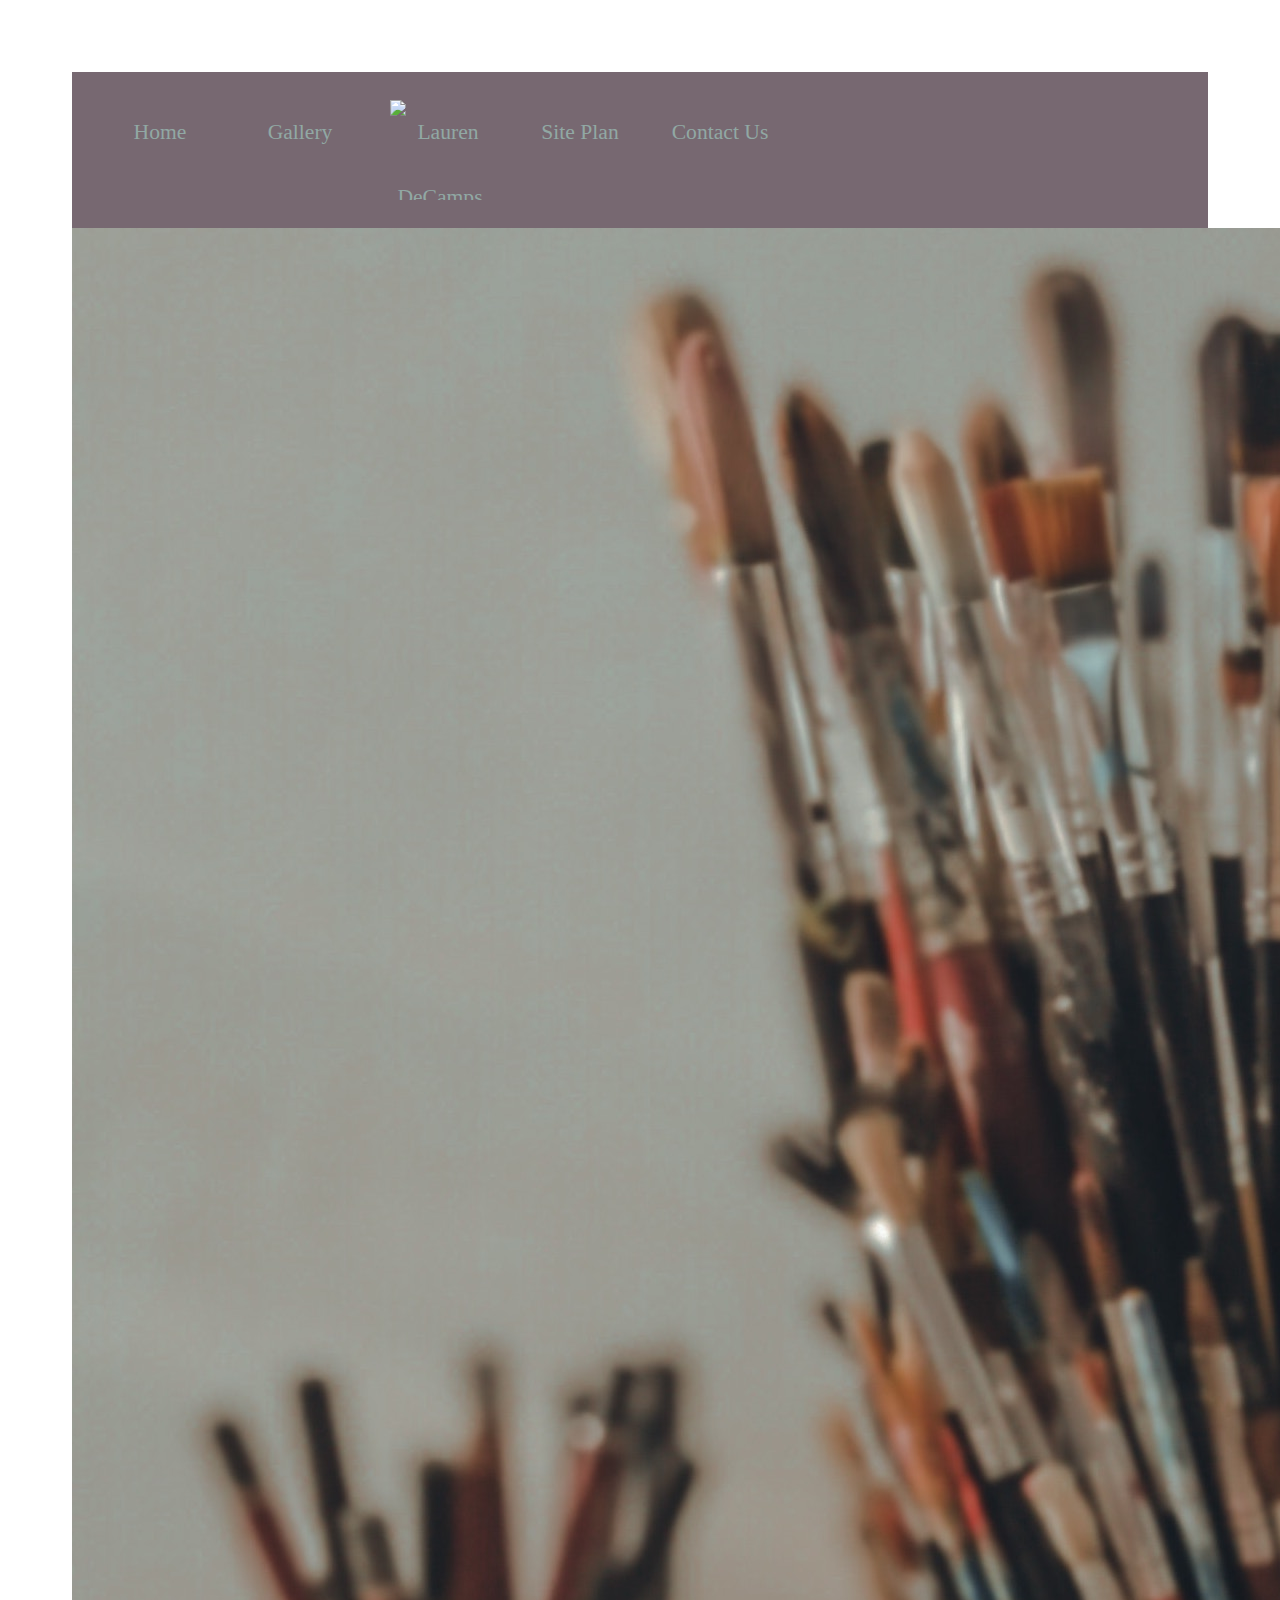
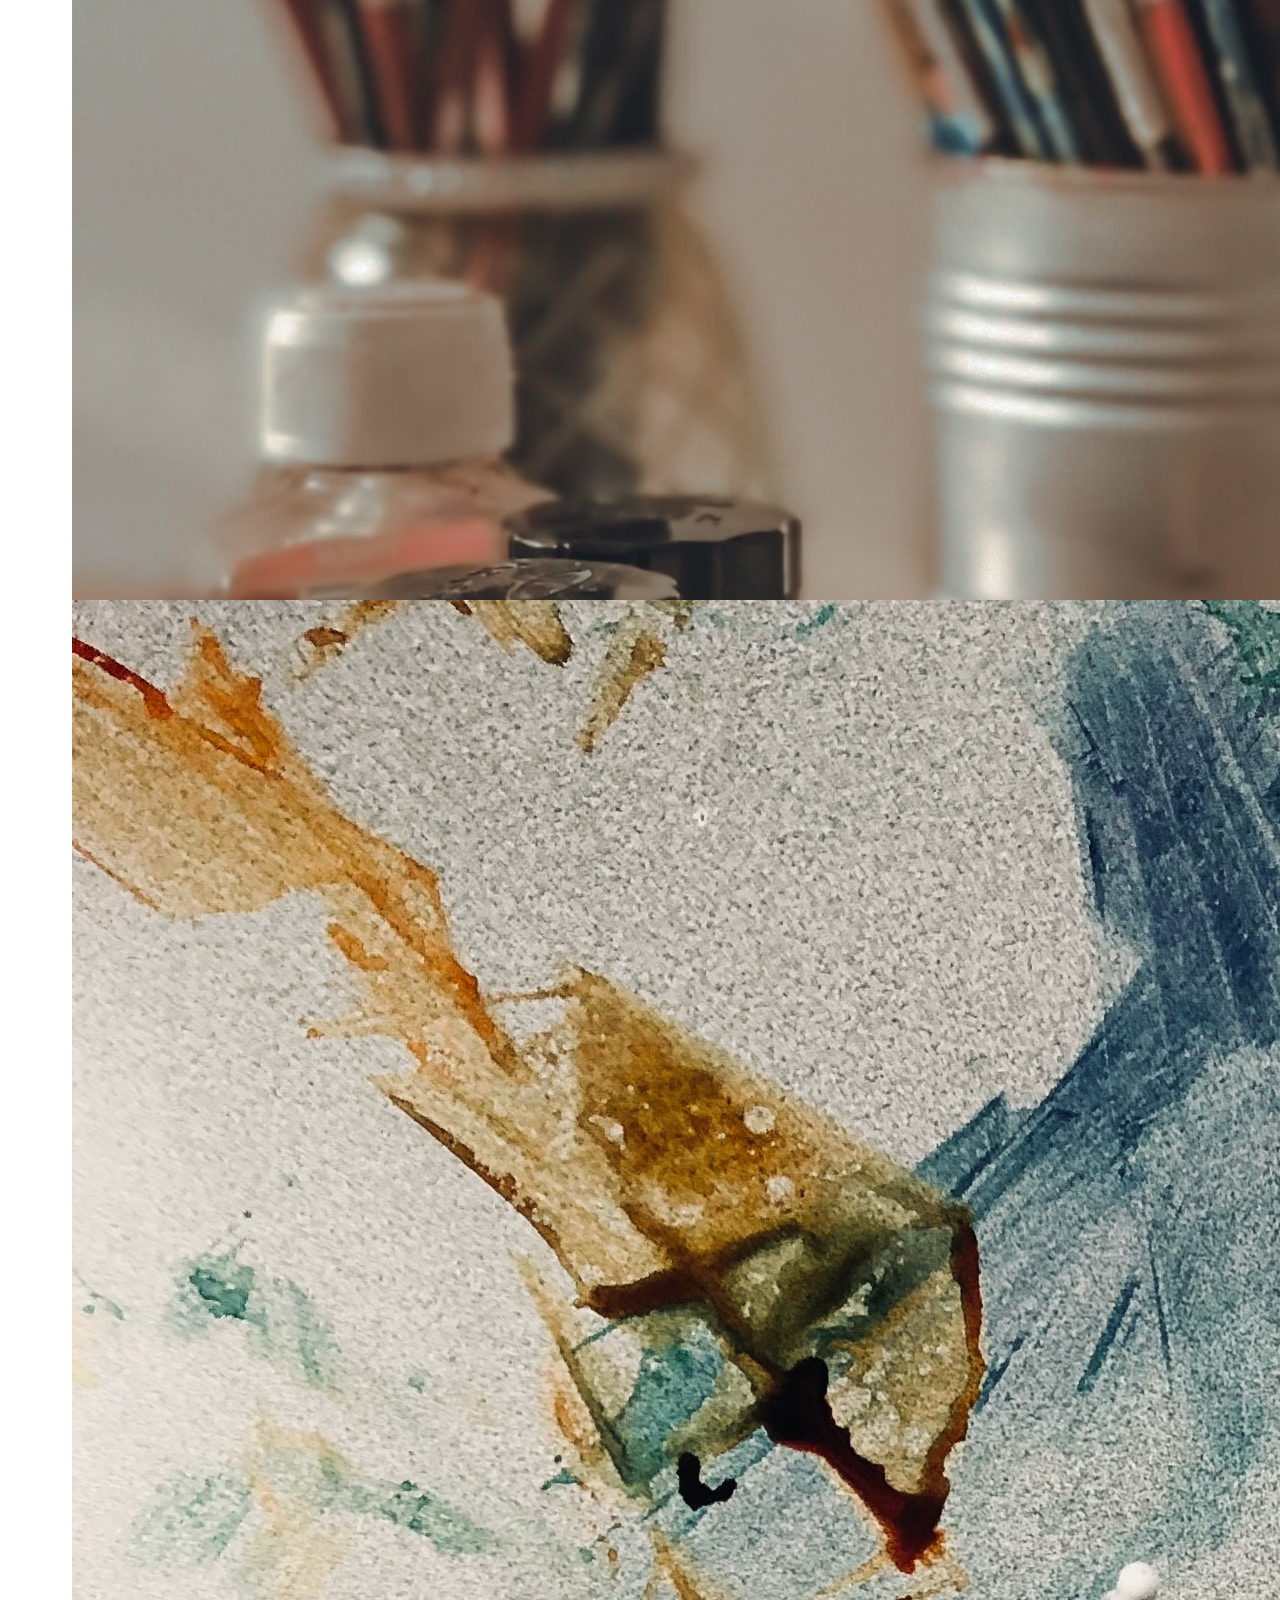
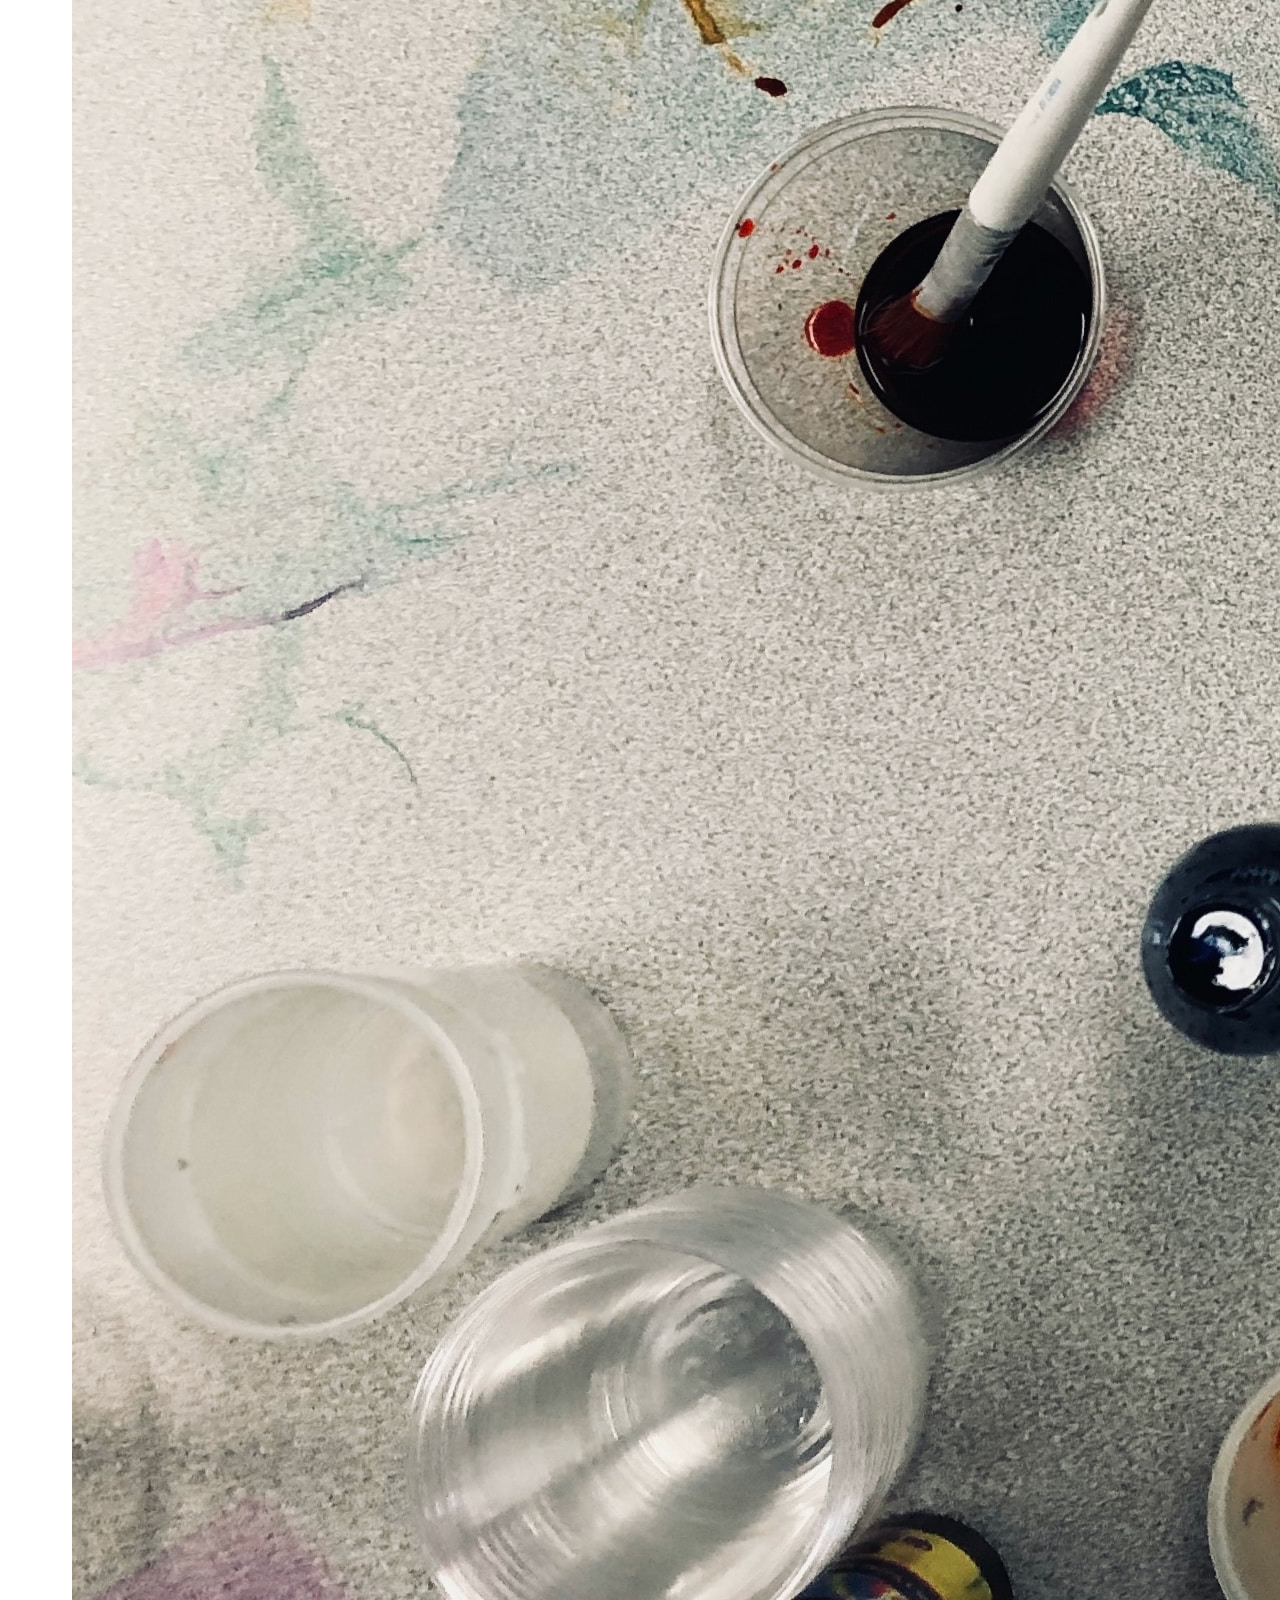
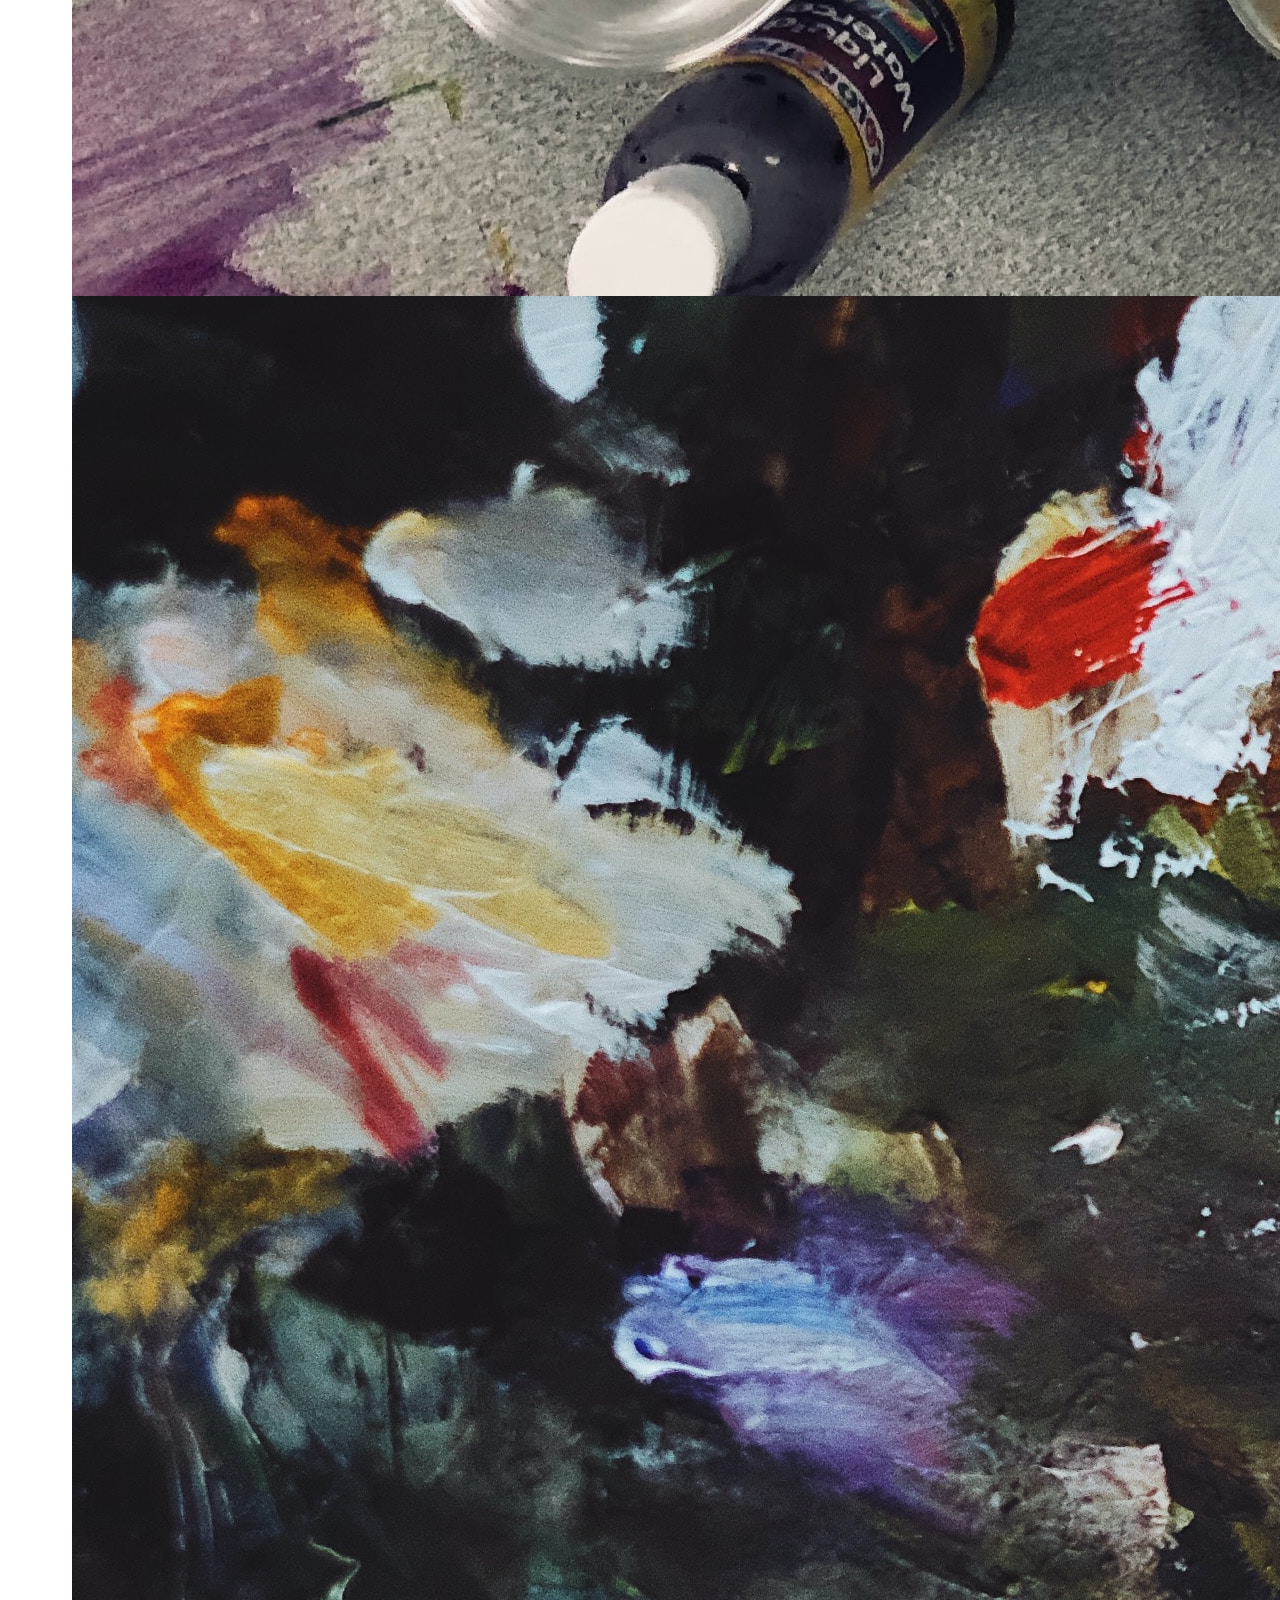
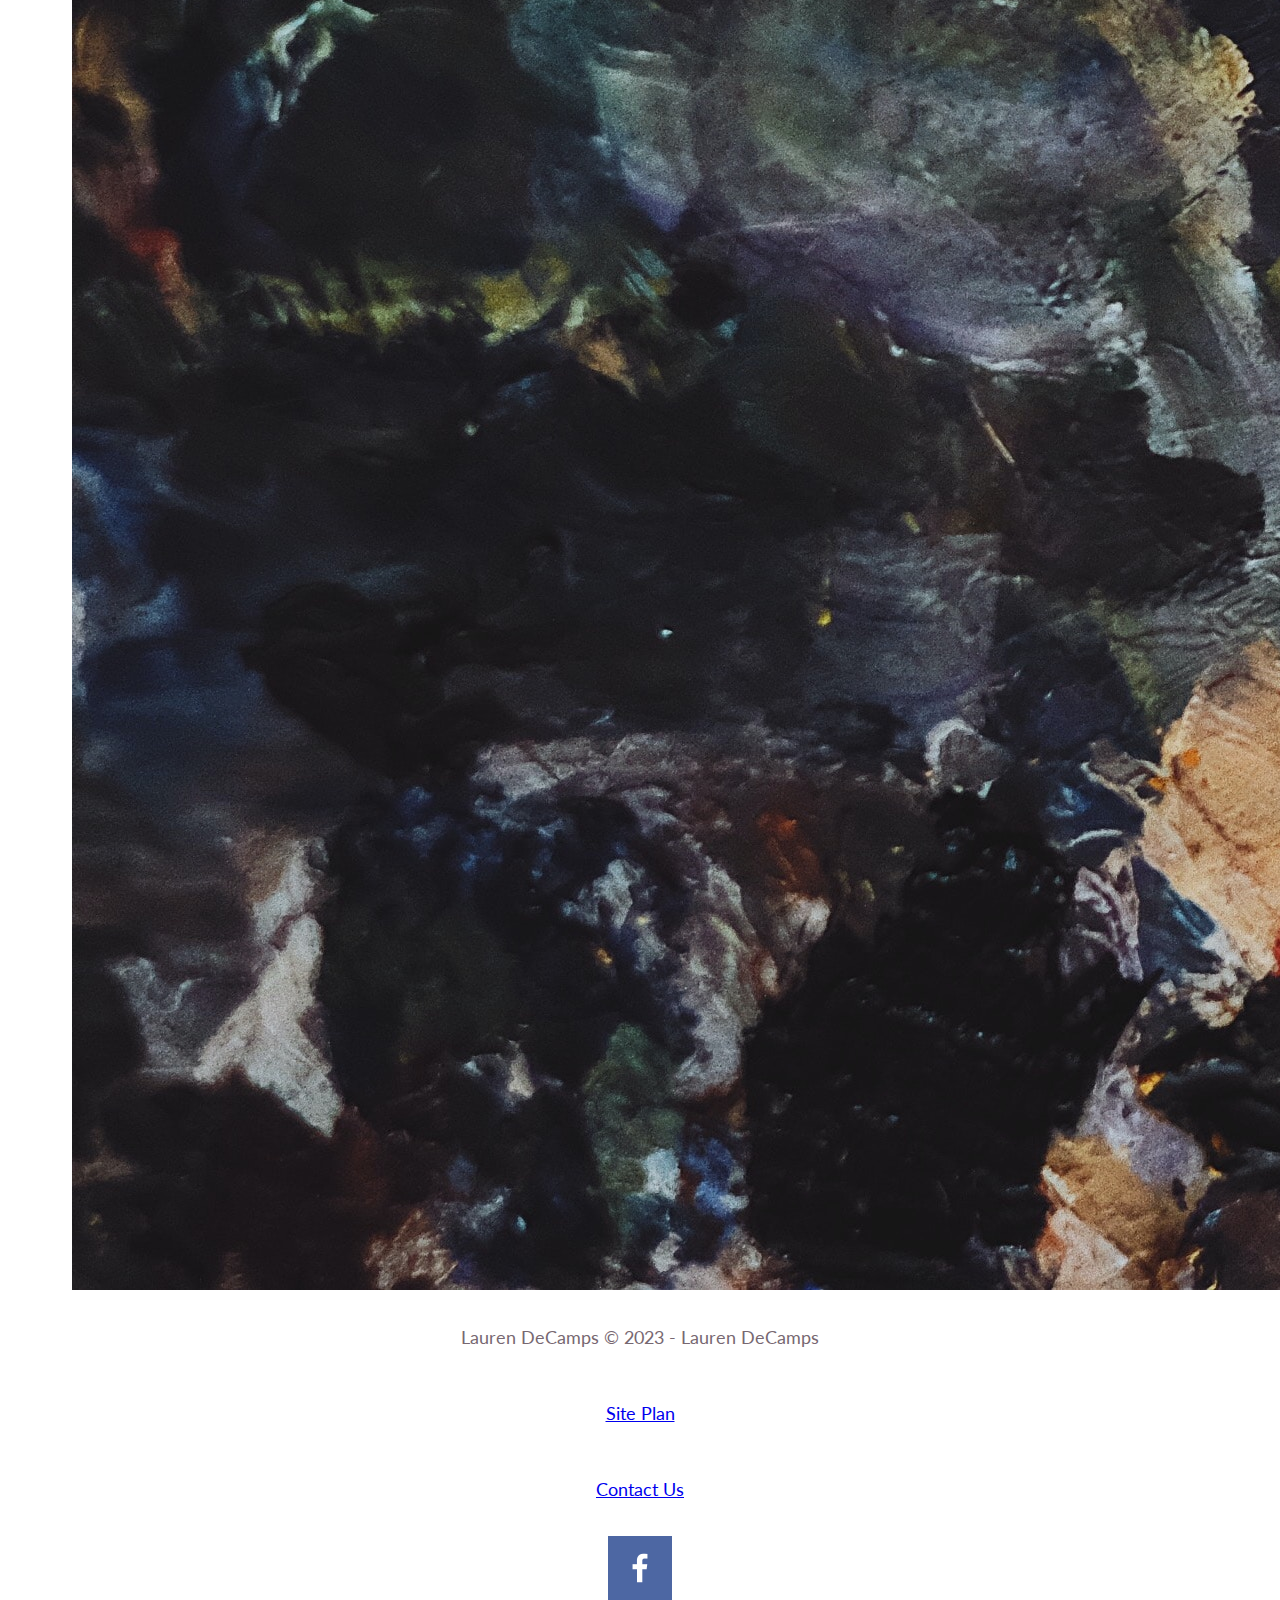
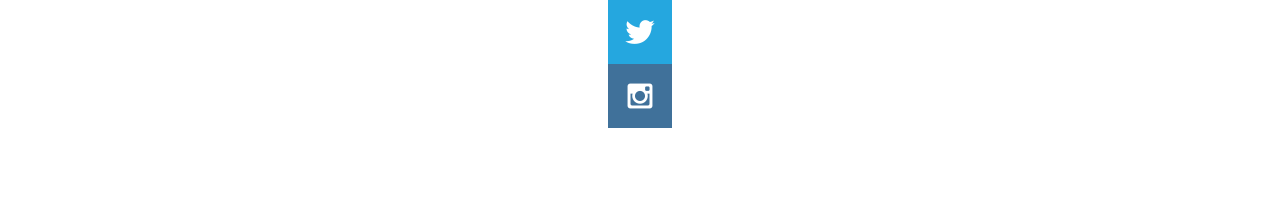
==== index.html @ d2de5d46 "Rename home.html to index.html" ====
<!DOCTYPE html>
<html lang="en">
<head>
    <meta charset="UTF-8">
    <meta http-equiv="X-UA-Compatible" content="IE=edge">
    <meta name="viewport" content="width=device-width, initial-scale=1.0">
    <link rel="stylesheet" href="site-plan.css">

</head>
<body>
    <div id="content">
    <header>
        <nav>
            <a href="index.html">Home</a>
            <a href="gallery.html">Gallery</a>
            <a id="logo_link" href="index.html">
                <img class="logo" src="Lauren DeCamps-logos.jpeg" alt="Lauren DeCamps Logo">
            </a>
            <a href="site-plan-html">Site Plan</a>
            <a href="contactus.html">Contact Us</a>
        </nav>
    </header>  
    <div id="hero">
        <div id="hero-box">
            <img id="hero-img" src="Brushes.jpg" alt="Paint brushes">
        </div>
        
    </div>
    <main class="home-grid">
        <section class="paint-card">
            <img class="paint-img" src="Paint.jpg" alt="paint splatter">
        </section>
        <section class="palette-card">
            <img class="palette-img" src="Palette.jpg" alt="paint palette">
        </section>
    </main>
    <footer>
        <p>Lauren DeCamps &copy; 2023 - Lauren DeCamps</p>
        <p><a href="site-plan-html">Site Plan</a></p>
        <p><a href="contactus.html">Contact Us</a></p>
        <div class="social">
            <a href="https://facebook.com" target="_blank">
                <img src="facebook.png" alt="fb icon">
            </a>
            <a href="https://twitter.com" target="_blank">
                <img src="twitter.png" alt="twitter icon">
            </a>
            <a href="https://instagram.com" target="_blank">
                <img src="instagram.png" alt="instagram icon">
            </a>
        </div>
    </footer>
    </div>
</body>
</html>
---- site-plan.css ----
/* if you are using any Google fonts change the font names below to your fonts. 
Any spaces in your font name should be replaced with a +. 
Fonts are separated by a | */
@import url('https://fonts.googleapis.com/css?family=IM+Fell+French+Canon+SC|Lato');

:root {
  /* change the values below to your colors from your palette https://coolors.co/f0f7ee-c4d7f2-afdedc-91a8a4-776871*/
  --primary-color: #776871   ;
  --secondary-color: #91a8a4 ;
  --accent1-color: #c4d7f2;
  --accent2-color: #f0f7ee;

  /* change the values below to your chosen font(s) */
  --heading-font: "IM Fell French Canon SC";
  --paragraph-font: Lato, Helvetica, sans-serif;

  /* these colors below should be chosen from among your palette colors above */
  --headline-color-on-white: #776871;  /* headlines on a white background */ 
  --headline-color-on-color: #f0f7ee; /* headlines on a colored background */ 
  --paragraph-color-on-white: #776871; /* paragraph text on a white background */ 
  --paragraph-color-on-color: #f0f7ee; /* paragraph text on a colored background */ 
  --paragraph-background-color: #776871  ;
  --nav-link-color: #91a8a4;
  --nav-background-color: ##c4d7f2;
  --nav-hover-link-color: #f0f7ee;
  --nav-hover-background-color: #776871;
}
.header {
  padding: 60px;
  text-align: center;
  background: #91a8a4;
  color: white;
  font-size: 30px;
}

/*  Look around below...but DON'T CHANGE ANYTHING! */
.logo {
  width: 100px;
  height: 100px;
}
.brushes {
  width: 100%;
  height: auto;
}
.paint  {
  float: left;
  width: 100%;
  height: auto;
}
.hills  {
  width: 100%;
  height: auto;
}
.mountain  {
  width: 100%;
  height: auto;
}
.palette  {
  float: right;
  width: 100%;
  height: auto;
}
.easel  {
  width: 100%;
  height: auto;
}
.home  {
  width: 100%;
  height: auto;
}
.gallery  {
  width: 100%;
  height: auto;
}
.contact  {
  width: 100%;
  height: auto;
}


body {
  max-width: 1200px;
  margin: 0 auto;
  padding: 4em;
  font-size: 18px;
  text-align: center;
}
img {
  display: block;
  margin: 0 auto;
}
h1, h2, h3, h4, h5, h6 {
  font-family: var(--heading-font);
  color: var(--headline-color-on-white);
}
h2 {
  text-align: center;
}
hr {
  height: 3px;
  margin: 35px 0;
  background: var(--accent1-color);
}
header {
  padding: 1em;
  text-align: center;
  color: var(--headline-color-on-color);
  background-color: var(--paragraph-background-color);
}
header > h1, header > h2 {
  color: var(--headline-color-on-color);
}

p {
  font-family: var(--paragraph-font);
  color: var(--paragraph-color-on-white);
  padding: 1em;
}
.colors {
  width: 100%;
  min-width: 350px;
  margin: 30px auto;
  text-align: center;
}
.colors th {
  background-color: #999;
}
.colors td{
  width: 25%;
  height: 3em;
}

.primary {
  background-color: var(--primary-color);
}
.secondary {
  background-color: var(--secondary-color);
}
.accent1 {
  background-color: var(--accent1-color);
}
.accent2{
  background-color: var(--accent2-color);
}

p.colored {
  background-color: var(--paragraph-background-color);
  color: var(--paragraph-color-on-color);
}

nav {
  background-color: var(--nav-background-color);
  line-height: 3em;
  text-align: center;
  font-size: 1.2em;
}
nav  {
  list-style-type: none;
  display: flex;

}
nav a {
  padding:1em;
  min-width: 120px;
  text-decoration: none;
  padding: 10px;

}
nav a:link, nav a:visited {
  color: var(--nav-link-color);
}
nav a:hover {
  color: var(--nav-hover-link-color);
  background-color: var(--nav-hover-background-color);
}

.sitemap {
  display: grid;
  justify-content: center;

  grid-template-columns: repeat(6, 15%);
  grid-template-rows: 3em 1.5em 1.5em 3em;
  grid-template-areas: ". . home home . ."
    ". . . top . ."
    ". left left right right ."
    "page2 page2 . . page3 page3";
}
.sitemap > div {

  text-align: center;

}
.sm-home {
  grid-area: home;
  background-color: #ccc;
  line-height: 3em;
}
.sm-page2 {
  grid-area: page2;
  background-color: #ccc;
  line-height: 3em;
}
.sm-page3 {
  grid-area: page3;
  background-color: #ccc;
  line-height: 3em;
}

.top {
  grid-area: top;
  border-left: 1px solid;
}

.left {
  grid-area: left;
  border-top: 1px solid;
  border-left: 1px solid;
}

.right {
  grid-area: right;
  border-top: 1px solid;
  border-right: 1px solid;
}
.row {
  display: flex;
  flex-wrap: wrap;
  padding: 0 4px;
}

/* Create two equal columns that sits next to each other */
.column {
  flex: 50%;
  padding: 0 4px;
}

.column img {
  margin-top: 8px;
  vertical-align: middle;
}

div.gallery {
  margin: 5px;
  border: 1px solid #ccc;
  float: left;
  width: 180px;
}

div.gallery:hover {
  border: 1px solid #777;
}

div.gallery img {
  width: 100%;
  height: auto;
}

div.desc {
  padding: 15px;
  text-align: center;
}
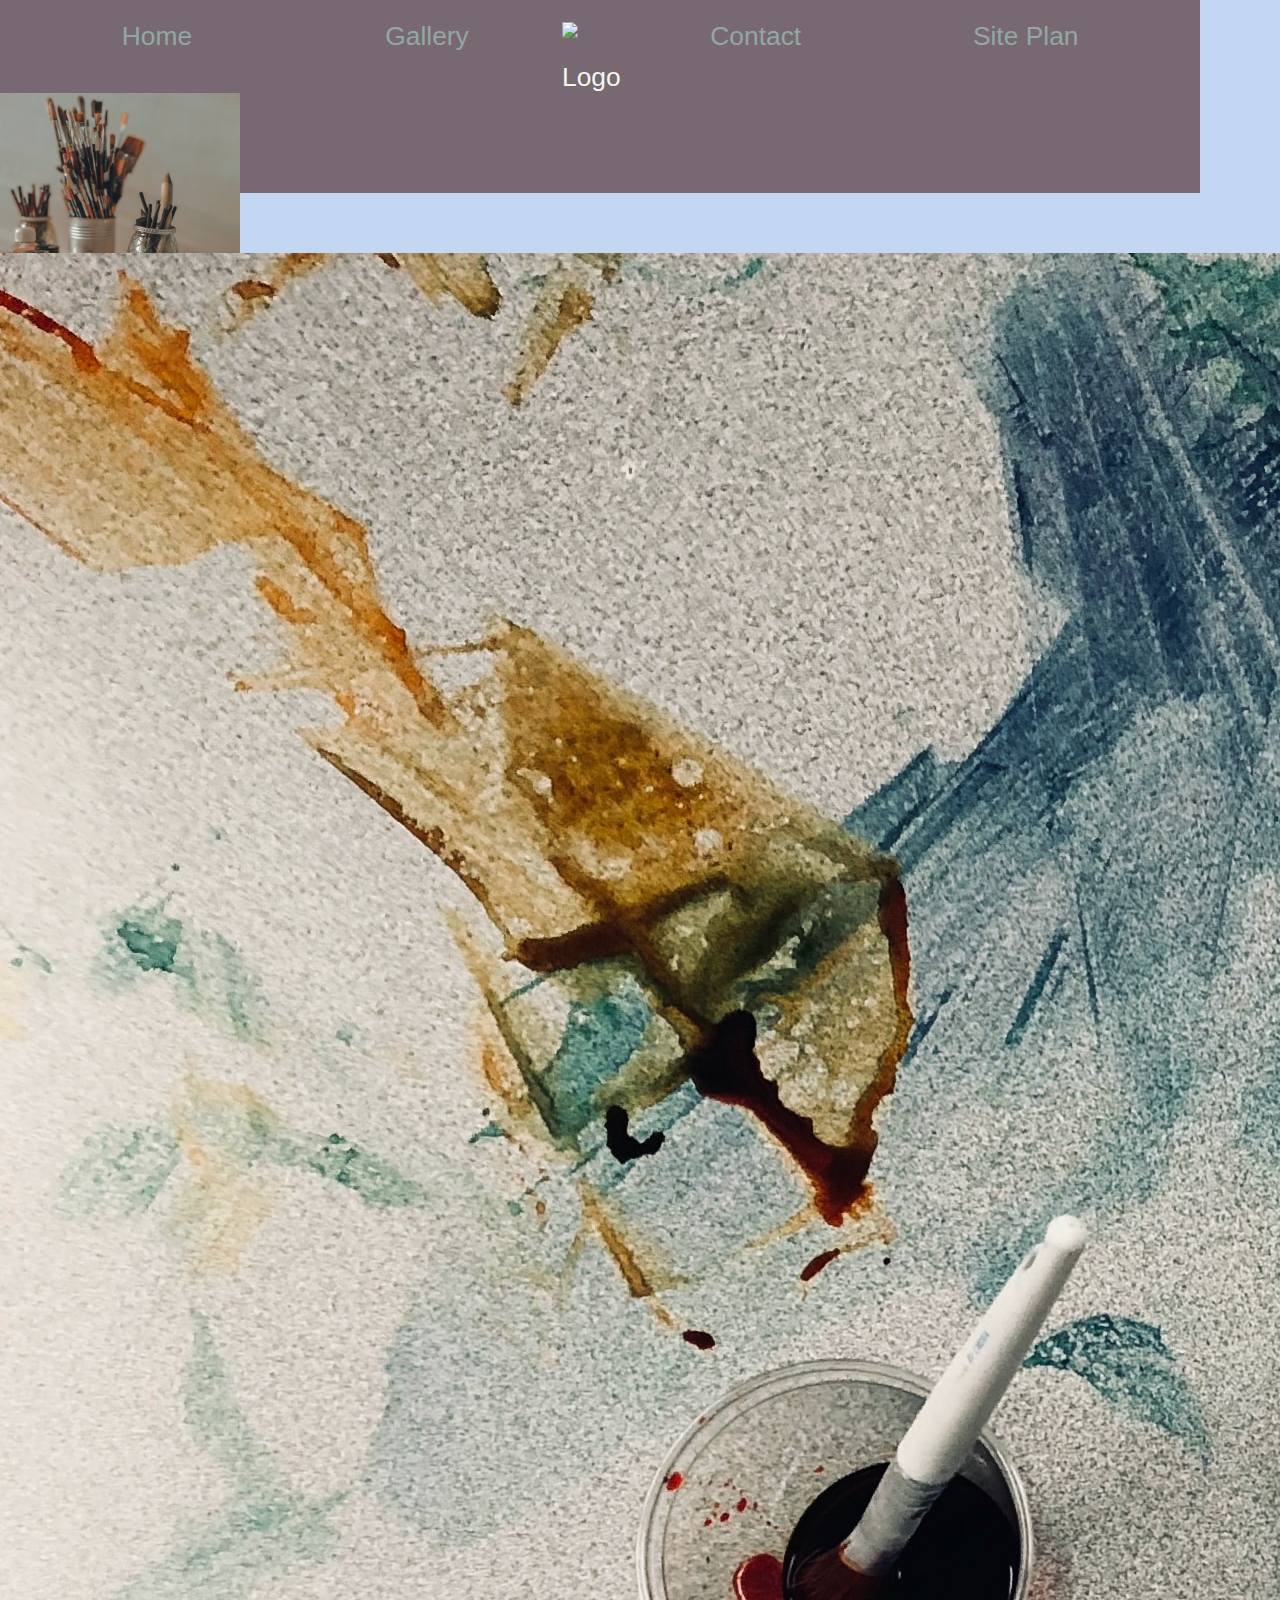
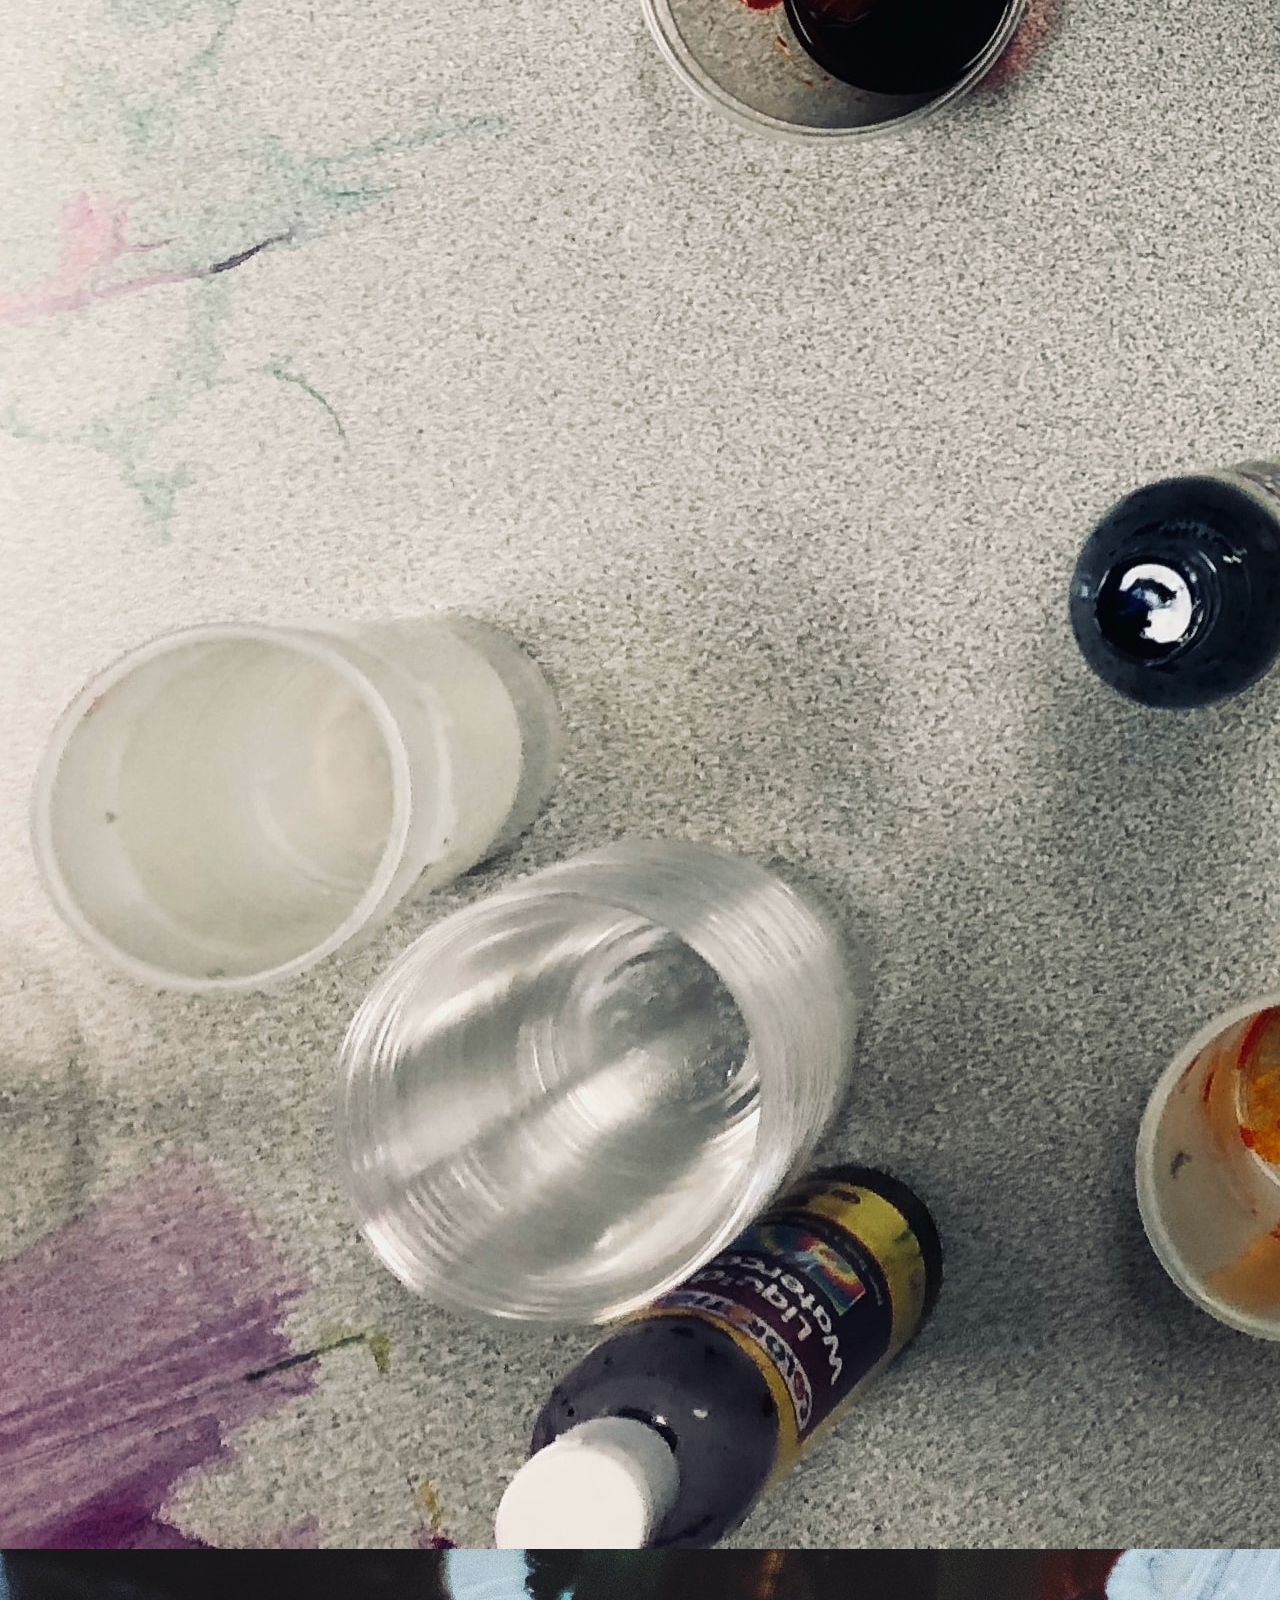
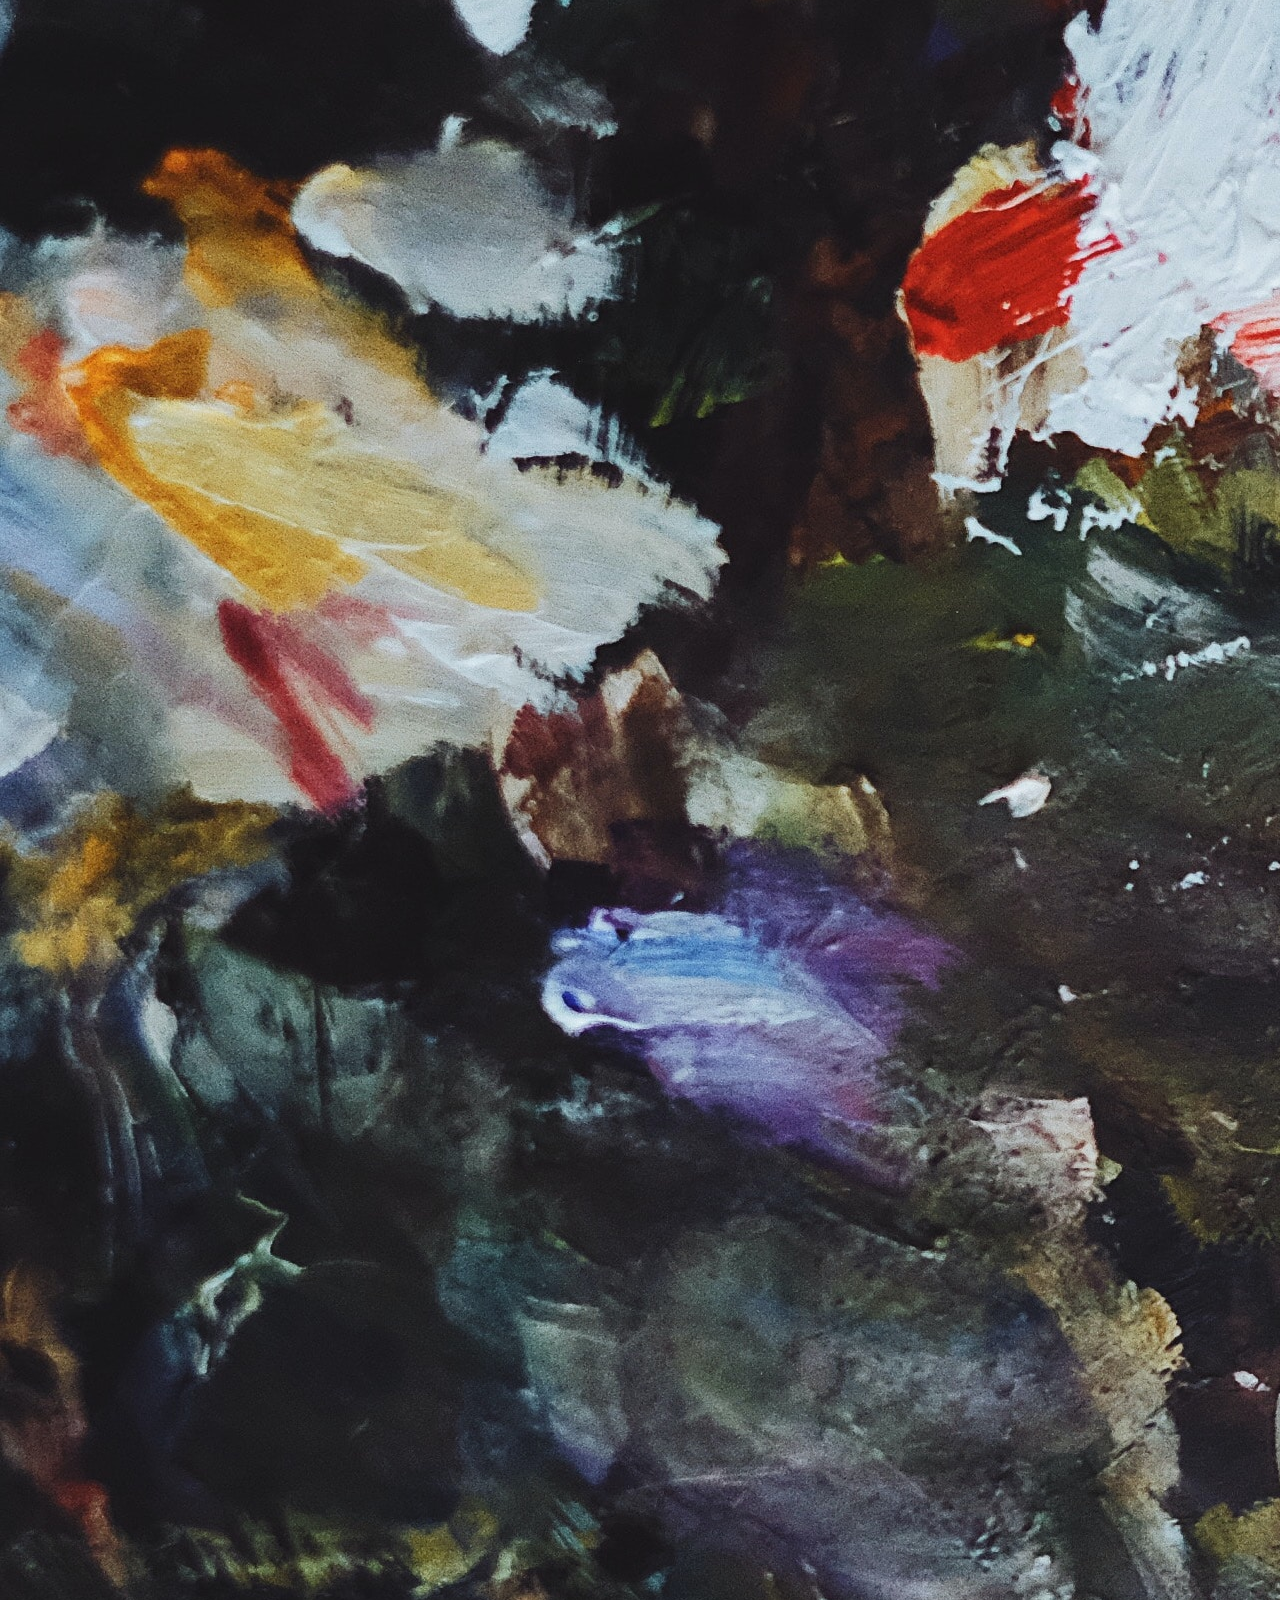
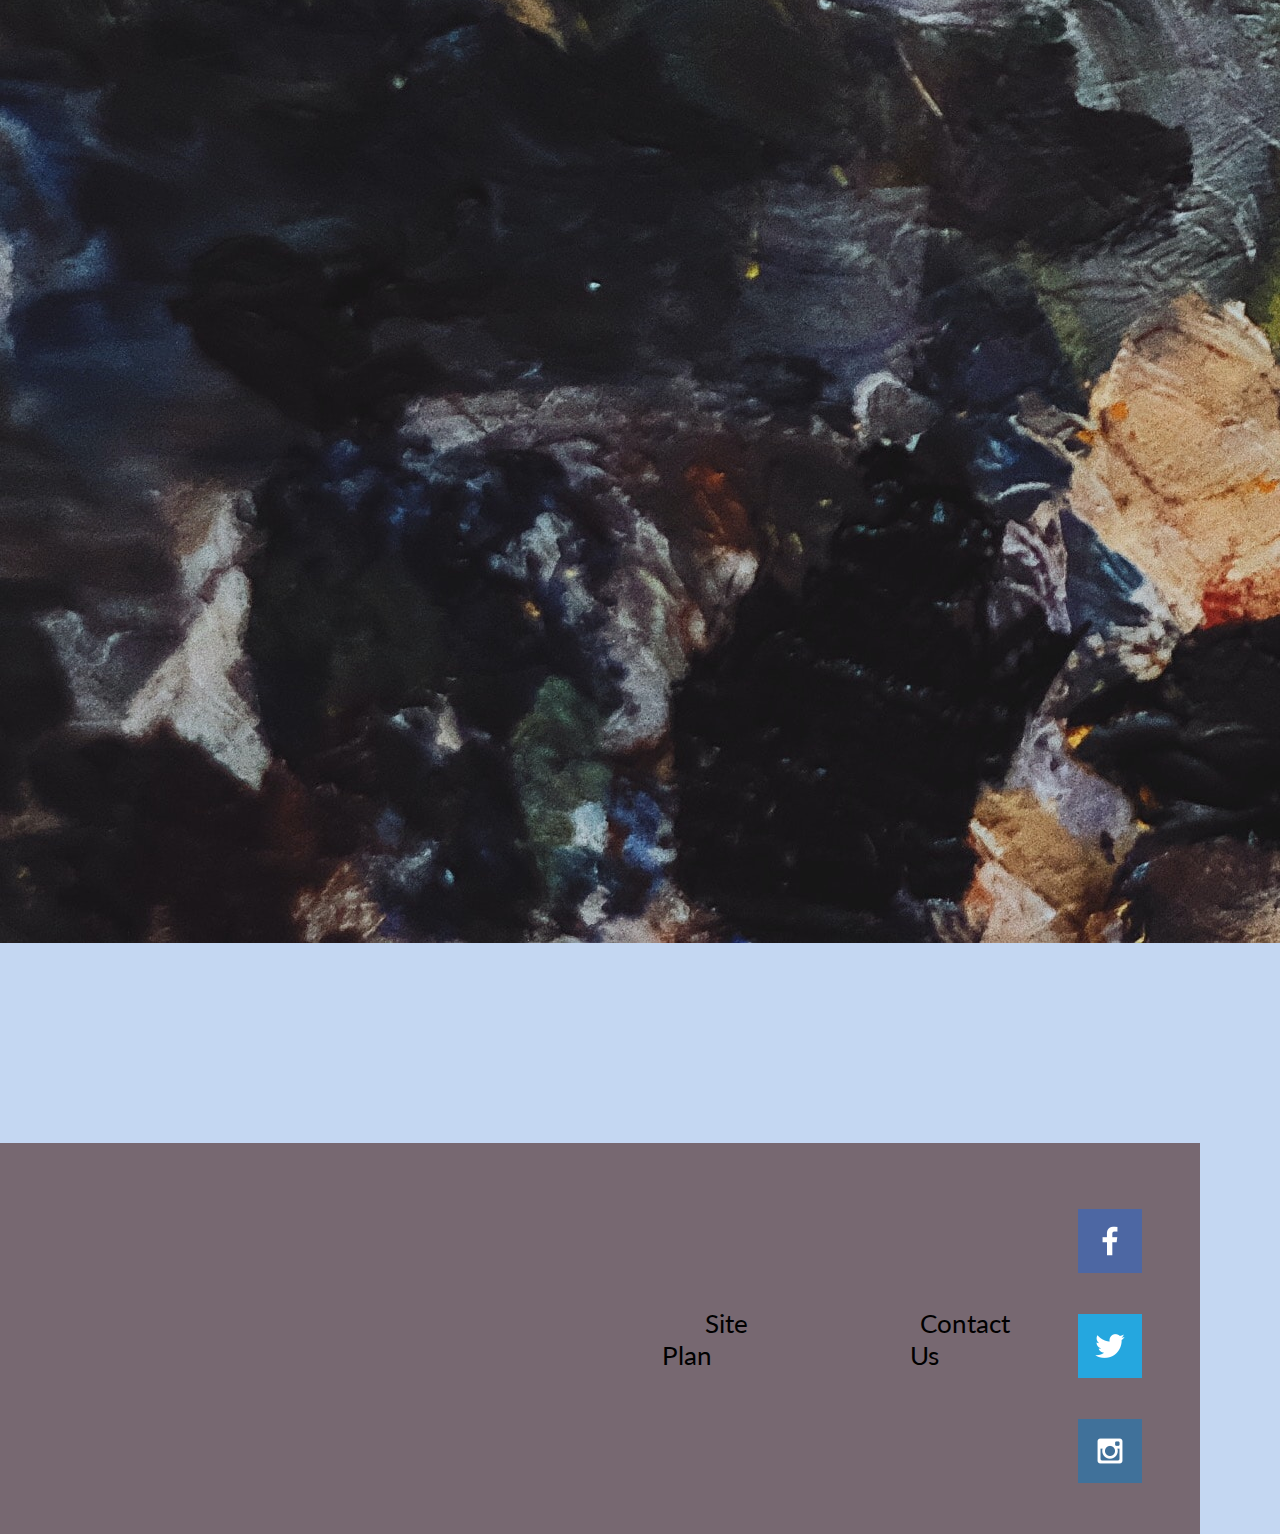
==== commit 73096269: "Update index.html" ====
--- a/index.html
+++ b/index.html
@@ -9,16 +9,13 @@
 </head>
 <body>
     <div id="content">
-    <header>
-        <nav>
-            <a href="index.html">Home</a>
-            <a href="gallery.html">Gallery</a>
-            <a id="logo_link" href="index.html">
-                <img class="logo" src="Lauren DeCamps-logos.jpeg" alt="Lauren DeCamps Logo">
-            </a>
-            <a href="site-plan-html">Site Plan</a>
-            <a href="contactus.html">Contact Us</a>
-        </nav>
+    <header><nav>
+        <a href="index.html">Home</a>
+        <a href="gallery.html">Gallery</a>
+        <div id="logo"> <img src="Lauren DeCamps-logos.jpeg" alt="Logo" ></div>
+        <a href="contact.html">Contact</a>
+        <a href="site-plan-html">Site Plan</a>
+      </nav>
     </header>  
     <div id="hero">
         <div id="hero-box">
--- a/site-plan.css
+++ b/site-plan.css
@@ -26,57 +26,43 @@
   --nav-hover-background-color: #776871;
 }
 .header {
+  width: auto;
+  height: auto;
   padding: 60px;
-  text-align: center;
   background: #91a8a4;
   color: white;
   font-size: 30px;
 }
+body{
+  height: 100%;
+}
+
+body{
+  margin: 0;
+}
+
+nav{
+  display: flex;
+  width: 100%;
+  height: 20%;
+  background: #eee;
+  align-items: center;
+  justify-content: center;
+}
+
+a{
+  text-decoration: none;
+  color: #776871;
+  margin: 0 40px;
+}
+
+#logo{
+  width: 200px;
+  height: 100%;
+  background:#776871;
+}
 
 /*  Look around below...but DON'T CHANGE ANYTHING! */
-.logo {
-  width: 100px;
-  height: 100px;
-}
-.brushes {
-  width: 100%;
-  height: auto;
-}
-.paint  {
-  float: left;
-  width: 100%;
-  height: auto;
-}
-.hills  {
-  width: 100%;
-  height: auto;
-}
-.mountain  {
-  width: 100%;
-  height: auto;
-}
-.palette  {
-  float: right;
-  width: 100%;
-  height: auto;
-}
-.easel  {
-  width: 100%;
-  height: auto;
-}
-.home  {
-  width: 100%;
-  height: auto;
-}
-.gallery  {
-  width: 100%;
-  height: auto;
-}
-.contact  {
-  width: 100%;
-  height: auto;
-}
-
 
 body {
   max-width: 1200px;
@@ -85,6 +71,10 @@
   font-size: 18px;
   text-align: center;
 }
+#hero-img {
+  max-width: auto;
+}
+
 img {
   display: block;
   margin: 0 auto;
@@ -149,7 +139,7 @@
 }
 
 nav {
-  background-color: var(--nav-background-color);
+  background-color: #776871;
   line-height: 3em;
   text-align: center;
   font-size: 1.2em;
@@ -222,40 +212,167 @@
   border-top: 1px solid;
   border-right: 1px solid;
 }
-.row {
-  display: flex;
-  flex-wrap: wrap;
-  padding: 0 4px;
-}
-
-/* Create two equal columns that sits next to each other */
-.column {
-  flex: 50%;
-  padding: 0 4px;
-}
-
-.column img {
-  margin-top: 8px;
-  vertical-align: middle;
-}
-
-div.gallery {
-  margin: 5px;
-  border: 1px solid #ccc;
-  float: left;
-  width: 180px;
-}
-
-div.gallery:hover {
-  border: 1px solid #777;
-}
-
-div.gallery img {
+
+/* CSS File*/ 
+
+@import url('https://fonts.googleapis.com/css2?family=Castoro+Titling&family=Pacifico&display=swap');
+
+
+
+.logo {
+  width: 80px;
+}
+#logo_link {
+  padding-top: 5px;
+  justify-self: center;
+  align-self: center;
+}
+.icon {
+  width: 80px;
+  padding-top: 10px;
+}
+.header {
+  width: 100%
+}
+#hero-img {
   width: 100%;
-  height: auto;
-}
-
-div.desc {
-  padding: 15px;
-  text-align: center;
-}
+}
+
+
+#background {
+  grid-column: 1/11;
+  grid-row: 4/9;
+  
+}
+
+
+
+
+body {
+    background-color: #c4d7f2;
+    font-size: 22px;
+    font-family: 'Castoro Titling', Arial, Helvetica, sans-serif;
+    margin: 0;
+    padding: 0;
+
+  }
+
+   #content {
+     max-width: 1600px;
+     margin: 0 auto;
+  }
+
+  header {
+    background-color: #776871;
+    display: grid;
+    grid-template-columns: 150px auto;
+  }
+  nav {
+    display: flex;
+    justify-content: space-around;
+  }
+  nav a {
+    text-align: center;
+    color: black;
+    text-decoration: none;
+    padding: 35px;
+  }
+  nav a:hover {
+    background-color: #c4d7f2;
+    color: black;
+  }
+  .home-title {
+    color: black;
+    font-size: 2em;
+    font-family: 'Pacifico', 'Times New Roman', Times, serif;
+    margin-top: 10px;
+  }
+  h2 {
+    margin: 0;
+  }
+  h4 {
+    color: black;
+  }
+  
+  #hero {
+    display: grid;
+    grid-template-columns: 1fr 3fr 1fr;
+    margin-top: -100px;
+  }
+  
+  #hero-msg h1, #hero-msg h4 {
+    text-align: center;
+  }
+  #hero-msg h4 {
+    color: white;
+  }
+  .msg h2 {
+    color: black;
+  }
+  .msg p {
+    color: black;
+    font-size: .8em;
+    padding-bottom: 15px;
+  }
+  .button-box {
+    text-align: center;
+  }
+  main section {
+    text-align: center;
+  }
+  main section img {
+    box-sizing: border-box;
+  }
+  #background {
+    height: 725px;
+    background-color: #c4d7f2;
+  }
+  .book, .join {
+    background-color: #c4d7f2;
+    color: black;
+    text-decoration: none;
+    font-size: 18px;
+    padding: 15px 30px;
+    margin-top: 50px;
+    border-radius: 5px;
+  }
+  .book:hover, .join:hover {
+    background-color: #c4d7f2;
+    color: black;
+  }
+  .rivers-card, .camping-card, .rapids-card {
+    margin: 200px 0;
+  }
+  footer {
+    background-color: #776871;
+    color: black;
+    padding: 25px 50px;
+    margin-top: 200px;
+    display: flex;
+    justify-content: space-around;
+    align-items: center;
+  }
+  footer p {
+    font-size: 1.2em;
+  }
+  footer a {
+    color: black;
+    text-decoration: none;
+  }
+  footer a:hover {
+    color: black;
+  }
+  footer p a:hover {
+    text-decoration: underline;
+  }
+  footer .social img {
+    padding-top: 15px;
+  }
+
+
+
+
+
+
+
+ 
